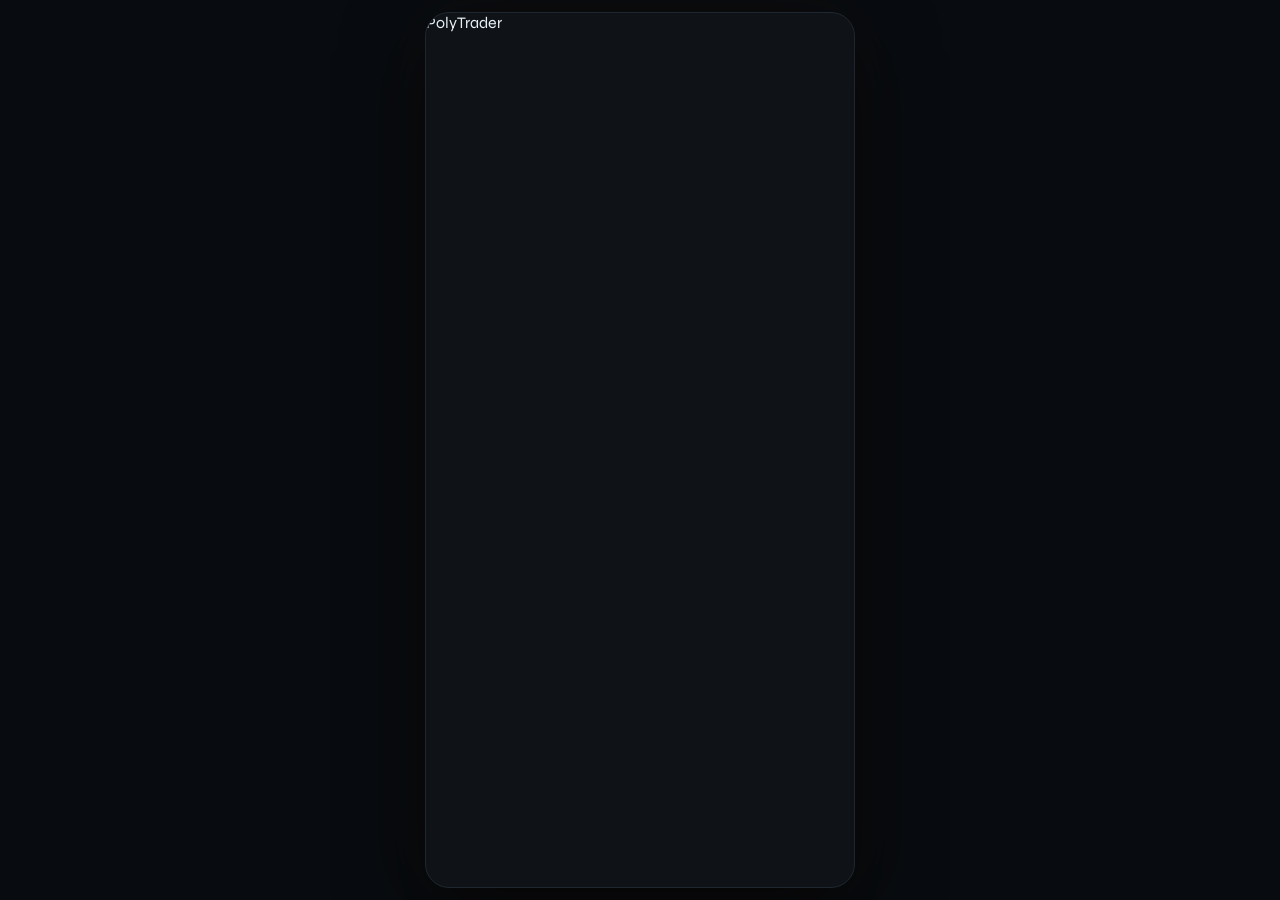
==== polytrader_v15.html @ 5cb92a21 "Created polytrader_v15.html with HTML content" ====
<!DOCTYPE html><html lang="pt-BR"><head><meta charset="UTF-8"><meta name="viewport" content="width=device-width,initial-scale=1"><title>PolyTrader v14</title><link href="https://fonts.googleapis.com/css2?family=DM+Mono:wght@400;500&family=Syne:wght@400;500;700&display=swap" rel="stylesheet"><style>:root{--bg:#080c10;--surface:#0f1318;--card:#151b22;--border:#1e2730;--border2:#2a3540;--green:#00e5a0;--red:#ff4d6d;--blue:#3d9eff;--amber:#f5a623;--purple:#a78bfa;--cyan:#22d3ee;--pizza:#ff6b35;--pizza2:#ffd23f;--text:#e8f0f8;--muted:#5a7080;--muted2:#3d5060;--font:'Syne',sans-serif;--mono:'DM Mono',monospace;}*{box-sizing:border-box;margin:0;padding:0}body{background:var(--bg);color:var(--text);font-family:var(--font);min-height:100vh;display:flex;justify-content:center;padding:12px}.phone{width:100%;max-width:430px;background:var(--surface);border-radius:24px;border:1px solid var(--border);overflow:hidden;box-shadow:0 0 80px rgba(255,107,53,.04),0 30px 80px rgba(0,0,0,.6)}</style></head><body><div class="phone"><!-- TOPBAR --><div class="topbar"><div class="logo-wrap"><div class="logo-dot"></div><span class="logo">PolyTrader</span></div></div></body></html>
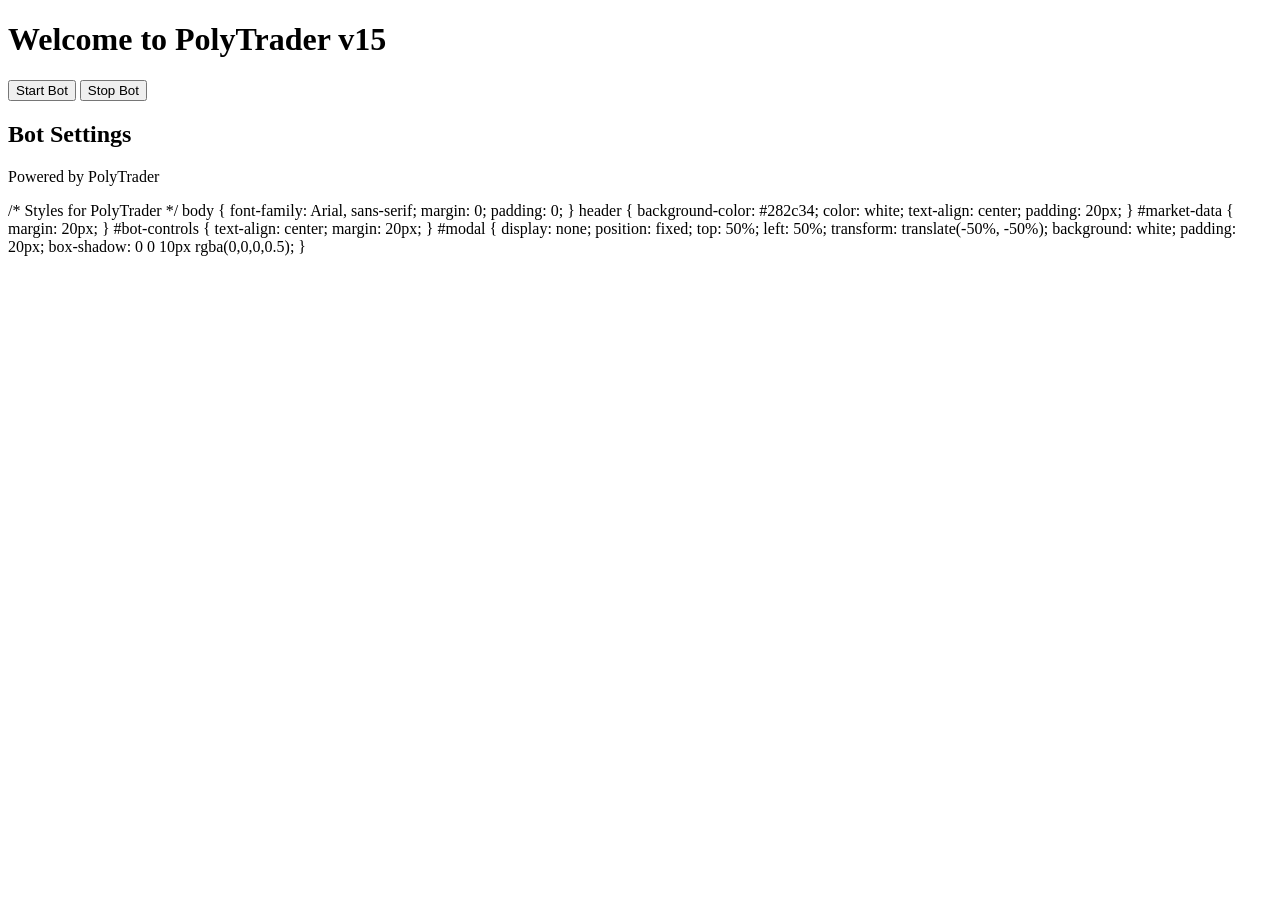
==== commit 8a8866d2: "Update polytrader_v15.html with complete PolyTrader v15 HTML code" ====
--- a/polytrader_v15.html
+++ b/polytrader_v15.html
@@ -1 +1,65 @@
-<!DOCTYPE html><html lang="pt-BR"><head><meta charset="UTF-8"><meta name="viewport" content="width=device-width,initial-scale=1"><title>PolyTrader v14</title><link href="https://fonts.googleapis.com/css2?family=DM+Mono:wght@400;500&family=Syne:wght@400;500;700&display=swap" rel="stylesheet"><style>:root{--bg:#080c10;--surface:#0f1318;--card:#151b22;--border:#1e2730;--border2:#2a3540;--green:#00e5a0;--red:#ff4d6d;--blue:#3d9eff;--amber:#f5a623;--purple:#a78bfa;--cyan:#22d3ee;--pizza:#ff6b35;--pizza2:#ffd23f;--text:#e8f0f8;--muted:#5a7080;--muted2:#3d5060;--font:'Syne',sans-serif;--mono:'DM Mono',monospace;}*{box-sizing:border-box;margin:0;padding:0}body{background:var(--bg);color:var(--text);font-family:var(--font);min-height:100vh;display:flex;justify-content:center;padding:12px}.phone{width:100%;max-width:430px;background:var(--surface);border-radius:24px;border:1px solid var(--border);overflow:hidden;box-shadow:0 0 80px rgba(255,107,53,.04),0 30px 80px rgba(0,0,0,.6)}</style></head><body><div class="phone"><!-- TOPBAR --><div class="topbar"><div class="logo-wrap"><div class="logo-dot"></div><span class="logo">PolyTrader</span></div></div></body></html>+<!DOCTYPE html>
+<html lang="en">
+<head>
+    <meta charset="UTF-8">
+    <meta name="viewport" content="width=device-width, initial-scale=1.0">
+    <title>PolyTrader v15</title>
+    <link rel="stylesheet" href="styles.css">
+</head>
+<body>
+    <header>
+        <h1>Welcome to PolyTrader v15</h1>
+    </header>
+    <main>
+        <div id="market-data">
+            <!-- Market data will be dynamically loaded here -->
+        </div>
+        <div id="bot-controls">
+            <button id="start-bot">Start Bot</button>
+            <button id="stop-bot">Stop Bot</button>
+        </div>
+        <div id="modal">
+            <h2>Bot Settings</h2>
+            <!-- Modal content for settings -->
+        </div>
+    </main>
+    <footer>
+        <p>Powered by PolyTrader</p>
+    </footer>
+    <script src="script.js"></script>
+</body>
+</html>
+
+/* Styles for PolyTrader */
+body {
+    font-family: Arial, sans-serif;
+    margin: 0;
+    padding: 0;
+}
+
+header {
+    background-color: #282c34;
+    color: white;
+    text-align: center;
+    padding: 20px;
+}
+
+#market-data {
+    margin: 20px;
+}
+
+#bot-controls {
+    text-align: center;
+    margin: 20px;
+}
+
+#modal {
+    display: none;
+    position: fixed;
+    top: 50%;
+    left: 50%;
+    transform: translate(-50%, -50%);
+    background: white;
+    padding: 20px;
+    box-shadow: 0 0 10px rgba(0,0,0,0.5);
+}
